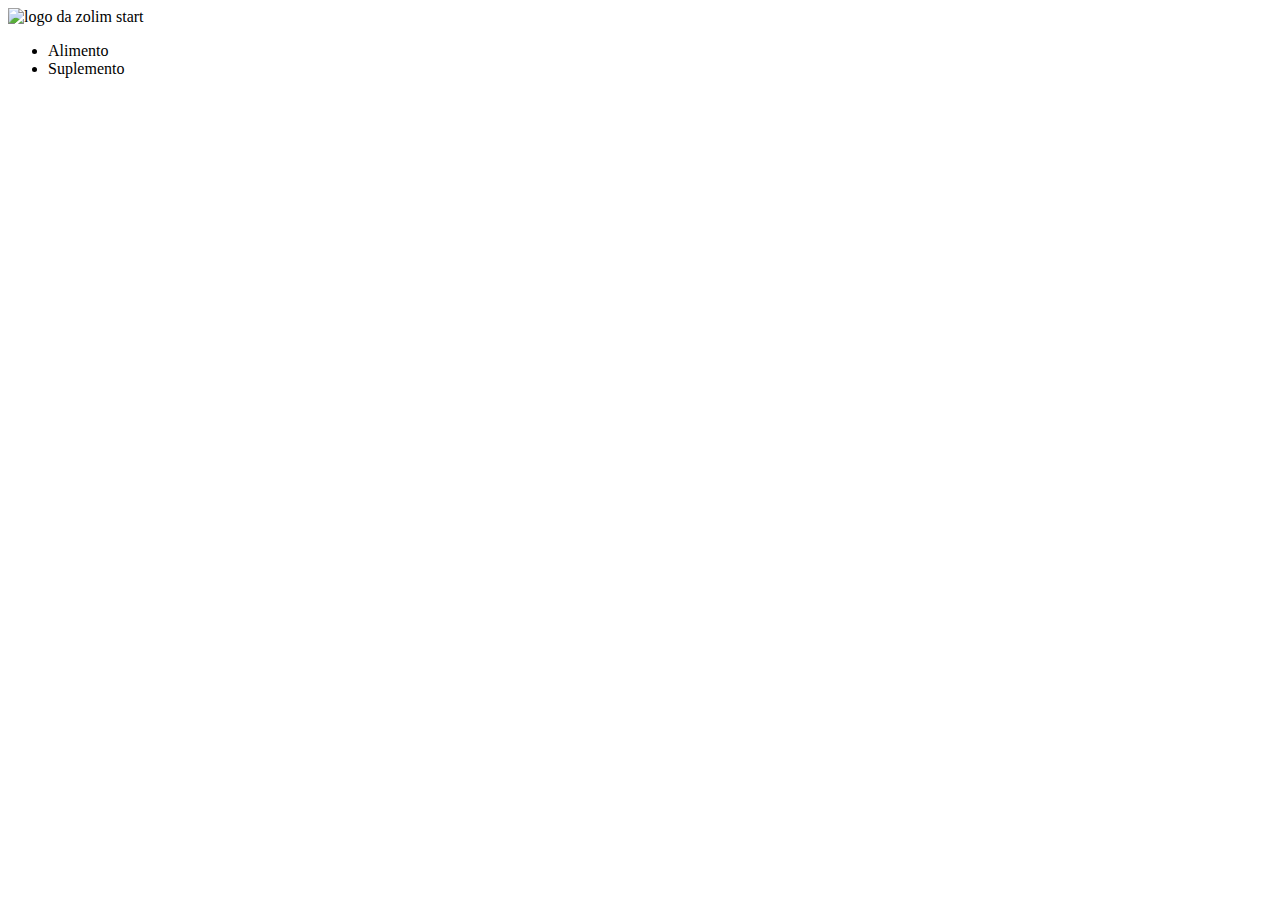
==== index.html @ ae092491 "Update index.html" ====
<!DOCTYPE html>
<html lang="en">
<head>
    <meta charset="UTF-8">
    <meta http-equiv="X-UA-Compatible" content="IE=edge">
    <meta name="viewport" content="width=device-width, initial-scale=1.0">
    <title>Document</title>
    <link rel="stylesheet" href="style.css">
</head>
<body>
    <header>
        <img class="cabeçalho imagem" src="ZOLIM logo.png" alt="logo da zolim start">
    <ul>
        <li>Alimento</li>
        <li>Suplemento</li>
    </ul>  
    </header>

</body>
</html>
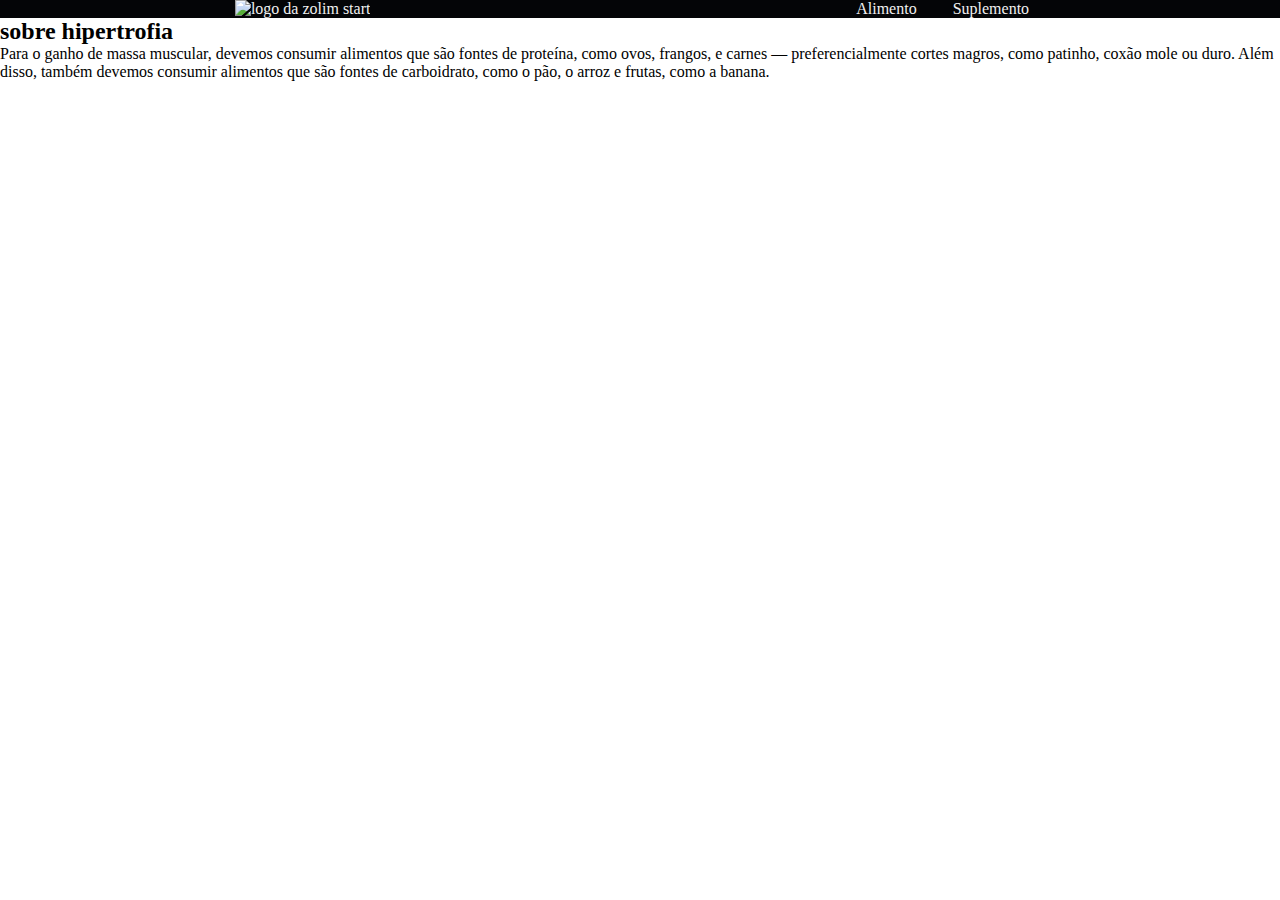
==== commit b7f62095: "Add files via upload" ====
--- a/index.html
+++ b/index.html
@@ -8,13 +8,18 @@
     <link rel="stylesheet" href="style.css">
 </head>
 <body>
-    <header>
-        <img class="cabeçalho imagem" src="ZOLIM logo.png" alt="logo da zolim start">
-    <ul>
-        <li>Alimento</li>
-        <li>Suplemento</li>
+    <header class="cabecalho">
+        <img class="cabecalho imagem" src="file:///home/escola/%C3%81rea%20de%20Trabalho/SITE%20ADRIEL/logo_hipertrofia.jpg" alt="logo da zolim start">
+    <ul class="cabecalho-lista">
+        <li class="cabecalho-lista-item">Alimento</li>
+        <li class="cabecalho-lista-item">Suplemento</li>
     </ul>  
     </header>
+    <section class="hiper">
+         <h2 class="hiper-titulo">sobre hipertrofia</h2>
+        <p class="hiper-texto um">Para o ganho de massa muscular, devemos consumir alimentos que são fontes de proteína, como ovos, frangos, e carnes — preferencialmente cortes magros, como patinho, coxão mole ou duro. Além disso, também devemos consumir alimentos que são fontes de carboidrato, como o pão, o arroz e frutas, como a banana.</p>
+        <p class="hiper-texto-dois"></p>
+    </section>
+</body>
 
-</body>
-</html>
+</html>--- a/style.css
+++ b/style.css
@@ -0,0 +1,22 @@
+*{
+    margin: 0;
+    padding: 0;
+}
+
+.cabecalho{
+    background-color: #040507;
+    color:#f0f0f0;
+    display: flex;
+    justify-content: space-around;
+    align-items: center;
+    padding: 24xp 0;
+}
+
+.cabecalho-imagem{
+   width: 24%;
+}
+
+.cabecalho-lista-item{
+    display: inline-block;
+    margin: 0 16px;
+}